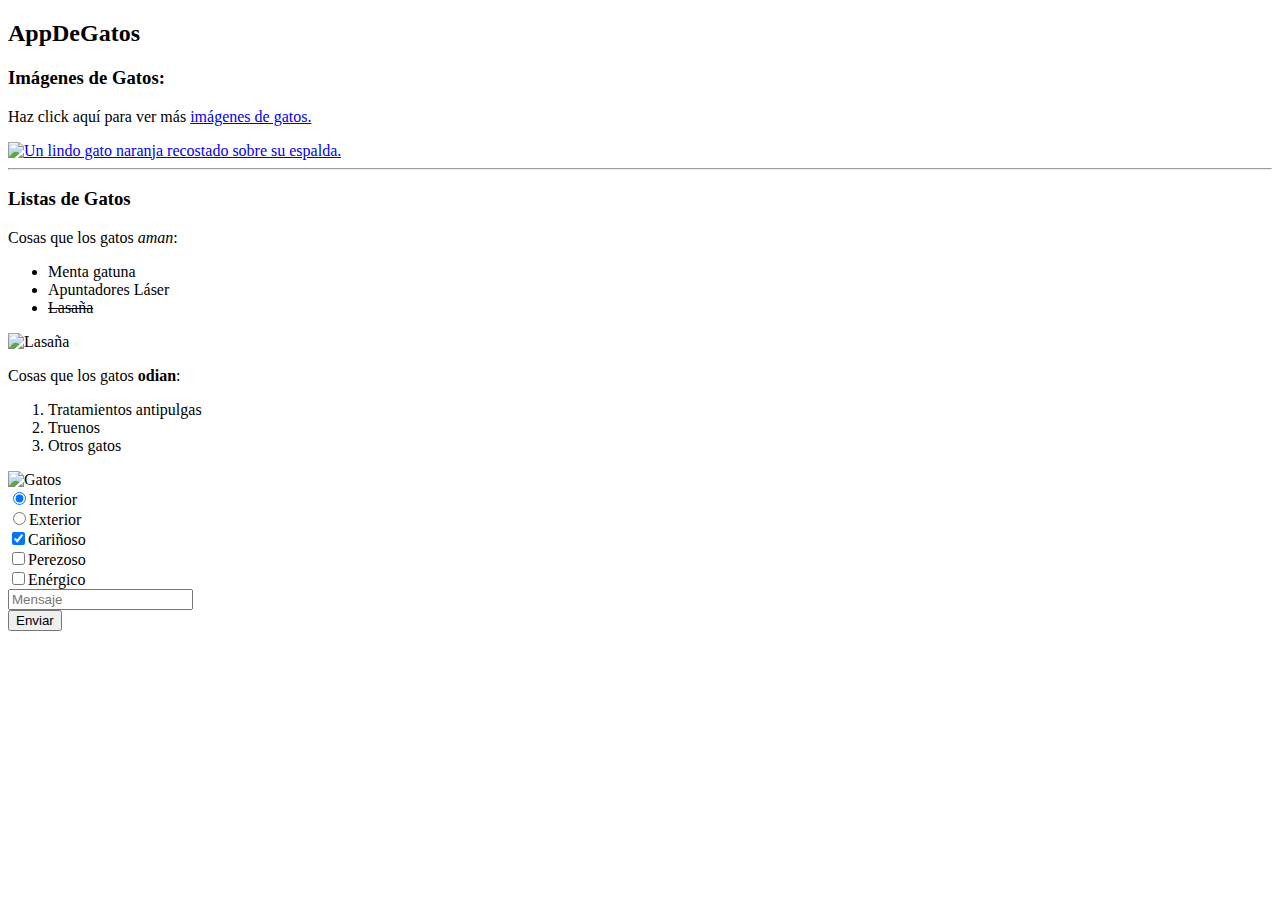
==== index.html @ 5c08ead0 "Se agrega" ====
<!DOCTYPE html>
<html lang="es">
  <head>
    <title>AppDeGatos</title>
    <link rel="stylesheet" href="css/styles.css">
    <link href="https://cdn.jsdelivr.net/npm/bootstrap@5.3.0-alpha1/dist/css/bootstrap.min.css" rel="stylesheet" integrity="sha384-GLhlTQ8iRABdZLl6O3oVMWSktQOp6b7In1Zl3/Jr59b6EGGoI1aFkw7cmDA6j6gD" crossorigin="anonymous">
    <script src="https://cdn.jsdelivr.net/npm/bootstrap@5.3.0-alpha1/dist/js/bootstrap.bundle.min.js" integrity="sha384-w76AqPfDkMBDXo30jS1Sgez6pr3x5MlQ1ZAGC+nuZB+EYdgRZgiwxhTBTkF7CXvN" crossorigin="anonymous"></script>
  </head>
  <body>
    <h2>AppDeGatos</h2>
    <main>
      <h3>Imágenes de Gatos:</h3>
      <!-- TODO: Agregar enlace a imágenes de gatos -->
      <p>Haz click aquí para ver más <a href="https://pixabay.com/es/images/search/gato/" target="_blank" rel="noopener noreferrer">imágenes de gatos.</a></p>

      <a href="https://www.youtube.com/watch?v=ONiyQ-SXX0A" target="_blank" rel="noopener noreferrer"><img src="https://bit.ly/fcc-relaxing-cat" alt="Un lindo gato naranja recostado sobre su espalda."></a>

      <hr>

      <h3>Listas de Gatos</h3>

      <div>
        <p>Cosas que los gatos <em>aman</em>:</p>
        <ul>
          <li>Menta gatuna</li>
          <li>Apuntadores Láser</li>
          <li><s>Lasaña</s></li>
        </ul>
        <img src="https://assets.unileversolutions.com/recipes-v2/232080.jpg" alt="Lasaña" height="200" size="20">

        <p>Cosas que los gatos <strong>odian</strong>:</p>
        <ol>
          <li>Tratamientos antipulgas</li>
          <li>Truenos</li>
          <li>Otros gatos</li>
        </ol>
      </div>
      <img src="https://cdn.onemars.net/sites/nutro_es_NkyIN_B9cV/image/20_1615982101979.jpeg" alt="Gatos" height="200" size="20">

      <form action="https://formsubmit.co/moraless06@hotmail.com" method="POST">
        <!-- Botones de Radio -->
        <label for="interior">
          <input id="interior" type="radio" value="interior" name="interior-exterior" checked>Interior
        </label>
        <br>
        <label for="exterior">
          <input id="exterior" type="radio" value="exterior" name="interior-exterior">Exterior
        </label>
        <br>
      
        <!-- Casillas de Verificación -->
        <label for="carinoso">
          <input id="carinoso" type="checkbox" value="carinoso" name="personalidad" checked>Cariñoso
        </label>
        <br>
        <label for="perezoso">
          <input id="perezoso" type="checkbox" value="perezoso" name="personalidad">Perezoso
        </label>
        <br>
        <label for="energico">
          <input id="energico" type="checkbox" value="energico" name="personalidad">Enérgico
        </label>
        <br>

        <!-- Texto y Botón Enviar -->
        <input type="text" placeholder="Mensaje" required><br>
        <button type="submit" class="btn btn-dark">Enviar</button>
      </form>
    </main>
    </footer>
    <br>
    <br>

  </body>
</html>
---- css/styles.css ----
body {
  background-image: url("https://img.freepik.com/vector-gratis/fondo-monocromatico-blanco-estilo-papel_52683-66443.jpg?w=2000");
  background-repeat: no-repeat;
  background-size: cover;
  background-attachment: fixed;
}
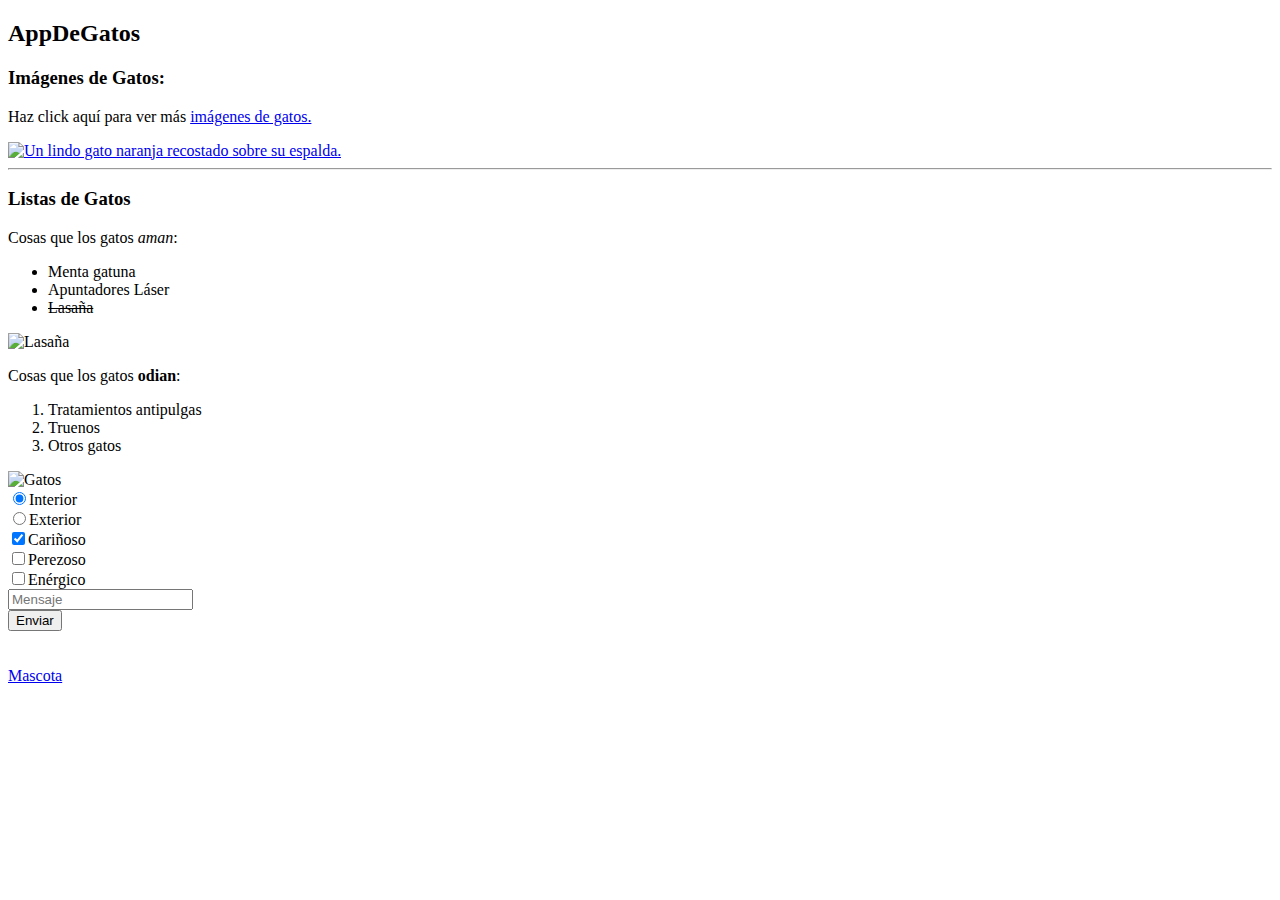
==== commit 0f9f30a1: "Se agrega mascota" ====
--- a/index.html
+++ b/index.html
@@ -70,6 +70,6 @@
     </footer>
     <br>
     <br>
-
+<a href="/formu/html/ballena.html" button type="submit" class="btn btn-dark">Mascota</a>
   </body>
 </html>